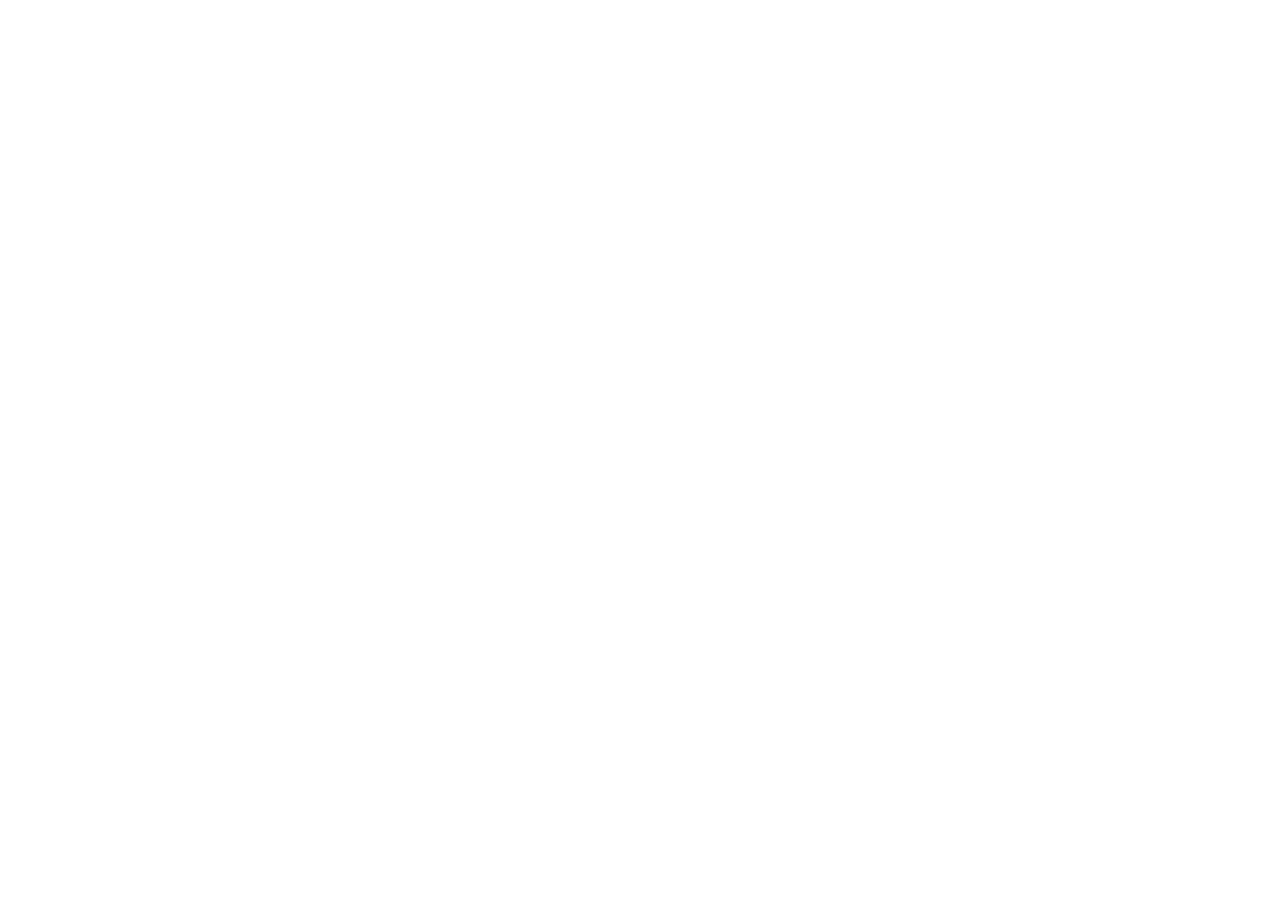
==== leaflet/src/main/resources/templates/leaflet.html @ c23d808e "leflet.js" ====
<!DOCTYPE html>
<html xmlns:th="http://www.thymeleaf.org">
<head>
    <meta name="description" content="Leaflet Template">
    <title>Simple Map</title>
    <meta name="viewport" content="initial-scale=1.0">
    <meta charset="utf-8">
    <link rel="stylesheet" th:href="@{https://unpkg.com/leaflet@1.3.1/dist/leaflet.css}" />
    <style>
        #map {
            height: 100%;
            width: 100%;
        }

        html, body {
            height: 100%;
            margin: 0;
            padding: 0;
        }
    </style>
</head>
<body>
    <div id="map"></div>
</body>
<script th:src="@{https://unpkg.com/leaflet@1.3.1/dist/leaflet.js}"></script>
<script>
    var map = L.map('map').setView([21.02014554822514, 105.784259312448], 13);

    L.tileLayer('http://{s}.tile.osm.org/{z}/{x}/{y}.png', {
        attribution: '&copy; <a href="http://osm.org/copyright">OpenStreetMap</a> contributors'
    }).addTo(map);
</script>
</html>
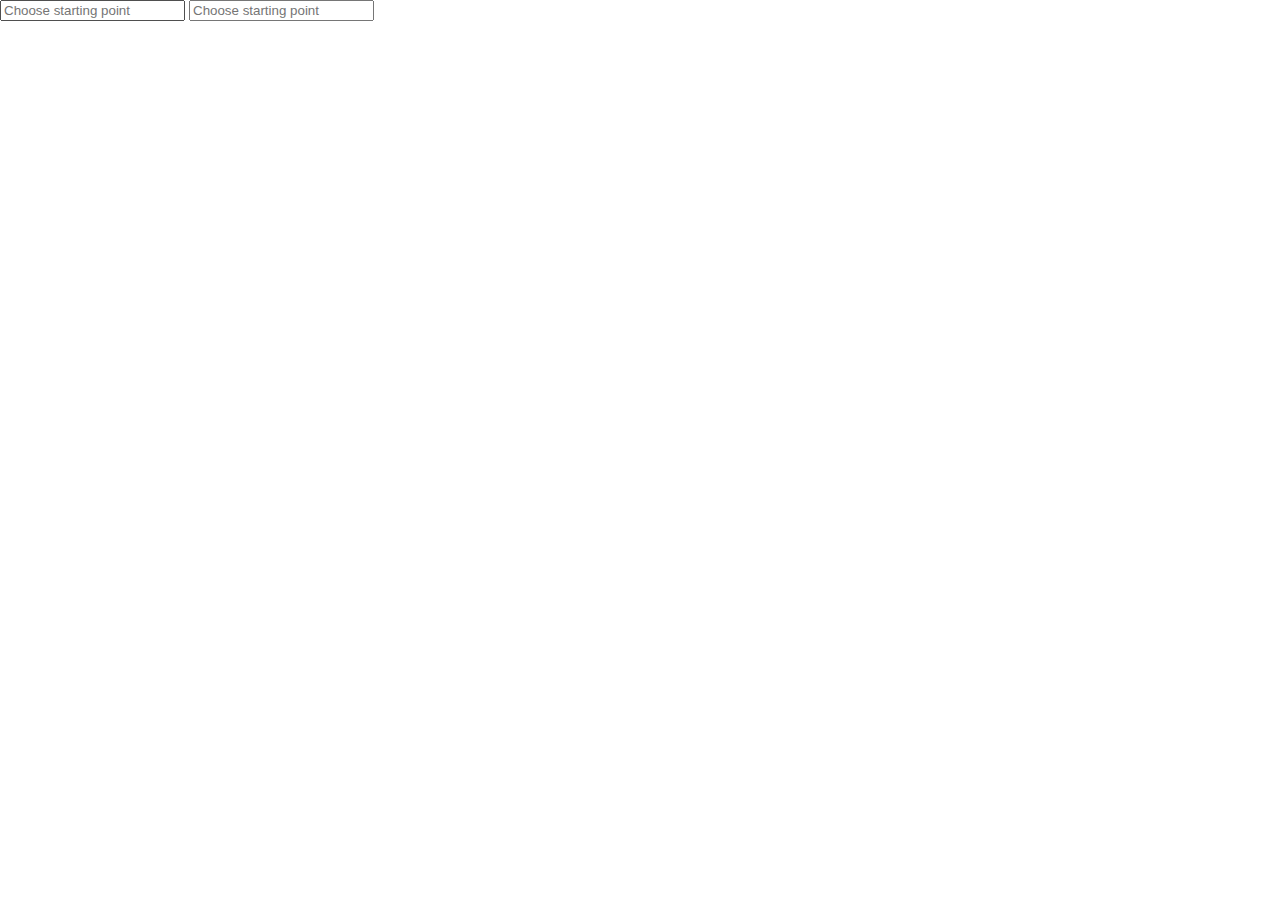
==== commit b9d7154a: "run themleaf" ====
--- a/leaflet/src/main/resources/templates/leaflet.html
+++ b/leaflet/src/main/resources/templates/leaflet.html
@@ -1,33 +1,123 @@
 <!DOCTYPE html>
-<html xmlns:th="http://www.thymeleaf.org">
+<html lang="en" xmlns:th="http://www.thymeleaf.org">
 <head>
-    <meta name="description" content="Leaflet Template">
-    <title>Simple Map</title>
-    <meta name="viewport" content="initial-scale=1.0">
-    <meta charset="utf-8">
-    <link rel="stylesheet" th:href="@{https://unpkg.com/leaflet@1.3.1/dist/leaflet.css}" />
-    <style>
-        #map {
-            height: 100%;
-            width: 100%;
+<meta charset="UTF-8">
+<title>My Map App</title>
+<link rel="stylesheet"
+	th:href="@{https://cdnjs.cloudflare.com/ajax/libs/leaflet/0.7.7/leaflet.css}" />
+<link rel="stylesheet" th:href="@{/css/style.css}" />
+</head>
+<body style="border: 0; margin: 0">
+	<div id="map"></div>
+	<div class="formBlock">
+		<form id="form">
+			<input type="text" name="start" class="input" id="start"
+				placeholder="Choose starting point" /> <input type="text"
+				name="end" class="input" id="destination"
+				placeholder="Choose starting point" />
+			<button style="display: none;" type="submit">Get Directions</button>
+		</form>
+	</div>
+
+	<script
+		th:src="@{https://cdnjs.cloudflare.com/ajax/libs/leaflet/0.7.7/leaflet.js}"></script>
+	<script
+		th:src="@{https://www.mapquestapi.com/sdk/leaflet/v2.2/mq-map.js?key=S8d7L47mdyAG5nHG09dUnSPJjreUVPeC}"></script>
+	<script
+		th:src="@{https://www.mapquestapi.com/sdk/leaflet/v2.2/mq-routing.js?key=S8d7L47mdyAG5nHG09dUnSPJjreUVPeC}"></script>
+	<script>
+ // default map layer
+    let map = L.map('map', {
+        layers: MQ.mapLayer(),
+        center: [35.791188, -78.636755],
+        zoom: 12
+    });
+        
+
+        function runDirection(start, end) {
+            
+            // recreating new map layer after removal
+            map = L.map('map', {
+                layers: MQ.mapLayer(),
+                center: [35.791188, -78.636755],
+                zoom: 12
+            });
+            
+            var dir = MQ.routing.directions();
+
+            dir.route({
+                locations: [
+                    start,
+                    end
+                ]
+            });
+        
+
+            CustomRouteLayer = MQ.Routing.RouteLayer.extend({
+                createStartMarker: (location) => {
+                    var custom_icon;
+                    var marker;
+
+                    custom_icon = L.icon({
+                       iconUrl: 'img/blue.png',
+
+                        iconSize: [20, 29],
+                        iconAnchor: [10, 29],
+                        popupAnchor: [0, -29]
+                    });
+
+                    marker = L.marker(location.latLng, {icon: custom_icon}).addTo(map);
+
+                    return marker;
+                },
+
+                createEndMarker: (location) => {
+                    var custom_icon;
+                    var marker;
+
+                    custom_icon = L.icon({
+                        iconUrl: 'img/red.png',
+                        iconSize: [20, 29],
+                        iconAnchor: [10, 29],
+                        popupAnchor: [0, -29]
+                    });
+
+                    marker = L.marker(location.latLng, {icon: custom_icon}).addTo(map);
+
+                    return marker;
+                }
+            });
+            
+            map.addLayer(new CustomRouteLayer({
+                directions: dir,
+                fitBounds: true
+            })); 
         }
 
-        html, body {
-            height: 100%;
-            margin: 0;
-            padding: 0;
-        }
-    </style>
-</head>
-<body>
-    <div id="map"></div>
+
+    // function that runs when form submitted
+    function submitForm(event) {
+        event.preventDefault();
+
+        // delete current map layer
+        map.remove();
+
+        // getting form data
+        start = document.getElementById("start").value;
+        end = document.getElementById("destination").value;
+
+        // run directions function
+        runDirection(start, end);
+
+        // reset form
+        document.getElementById("form").reset();
+    }
+
+    // asign the form to form variable
+    const form = document.getElementById('form');
+
+    // call the submitForm() function when submitting the form
+    form.addEventListener('submit', submitForm);
+    </script>
 </body>
-<script th:src="@{https://unpkg.com/leaflet@1.3.1/dist/leaflet.js}"></script>
-<script>
-    var map = L.map('map').setView([21.02014554822514, 105.784259312448], 13);
-
-    L.tileLayer('http://{s}.tile.osm.org/{z}/{x}/{y}.png', {
-        attribution: '&copy; <a href="http://osm.org/copyright">OpenStreetMap</a> contributors'
-    }).addTo(map);
-</script>
 </html>
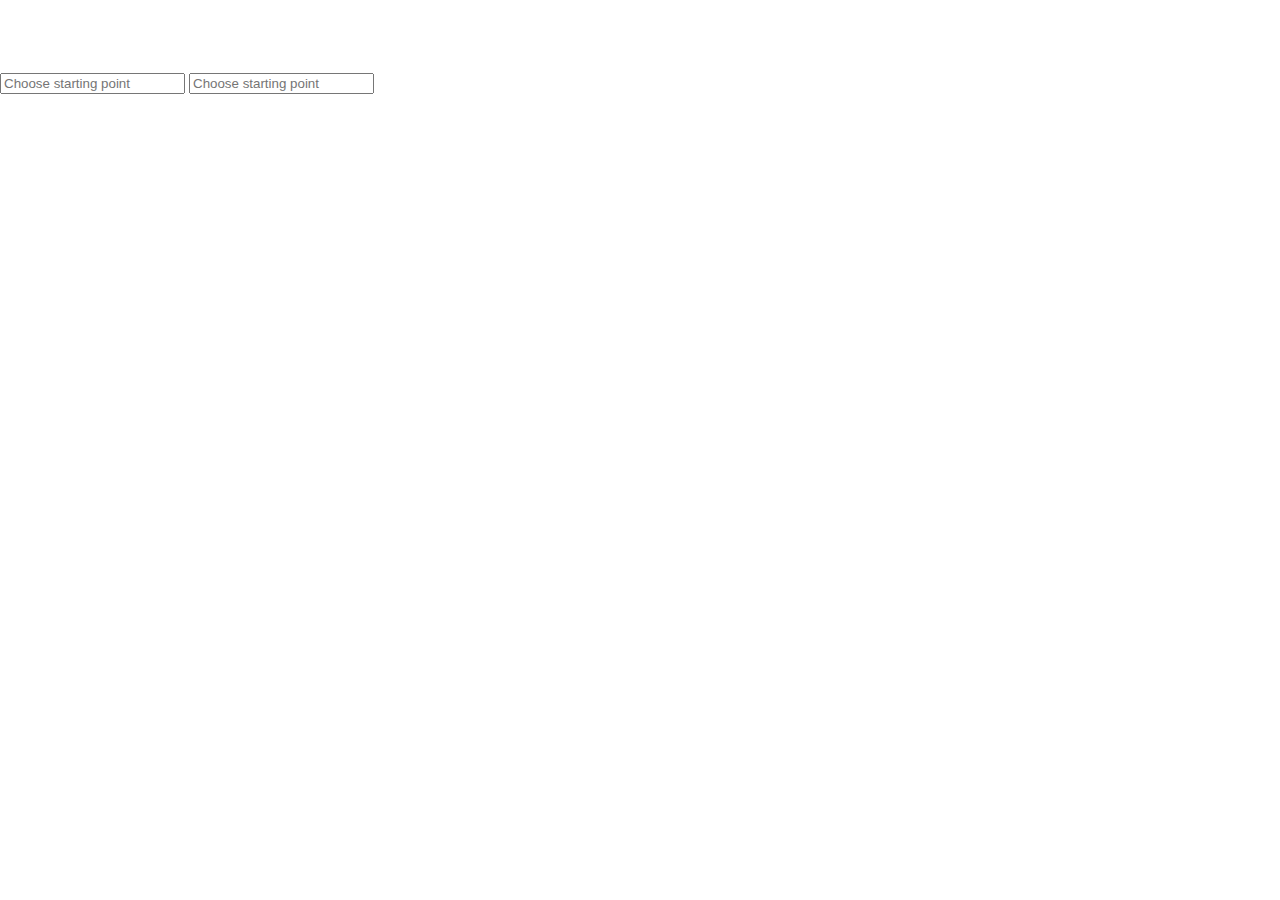
==== commit cf15a404: "up huong dan duong di" ====
--- a/leaflet/src/main/resources/templates/leaflet.html
+++ b/leaflet/src/main/resources/templates/leaflet.html
@@ -8,9 +8,13 @@
 <link rel="stylesheet" th:href="@{/css/style.css}" />
 </head>
 <body style="border: 0; margin: 0">
-	<div id="map"></div>
+	<div id="map">
+		<div class="formBlock1" style="margin-left: 1300px;">
+			<button onclick="showAlert()"><img style="width: 46px;height: 46px;" src="img/trash.png" alt=""></button>
+		</div>
 	<div class="formBlock">
 		<form id="form">
+			<div id="error-message"></div><br>
 			<input type="text" name="start" class="input" id="start"
 				placeholder="Choose starting point" /> <input type="text"
 				name="end" class="input" id="destination"
@@ -18,82 +22,188 @@
 			<button style="display: none;" type="submit">Get Directions</button>
 		</form>
 	</div>
-
+	</div>
 	<script
-		th:src="@{https://cdnjs.cloudflare.com/ajax/libs/leaflet/0.7.7/leaflet.js}"></script>
+		src="https://cdnjs.cloudflare.com/ajax/libs/leaflet/0.7.7/leaflet.js"></script>
 	<script
-		th:src="@{https://www.mapquestapi.com/sdk/leaflet/v2.2/mq-map.js?key=S8d7L47mdyAG5nHG09dUnSPJjreUVPeC}"></script>
+		src="https://www.mapquestapi.com/sdk/leaflet/v2.2/mq-map.js?key=S8d7L47mdyAG5nHG09dUnSPJjreUVPeC"></script>
 	<script
-		th:src="@{https://www.mapquestapi.com/sdk/leaflet/v2.2/mq-routing.js?key=S8d7L47mdyAG5nHG09dUnSPJjreUVPeC}"></script>
+		src="https://www.mapquestapi.com/sdk/leaflet/v2.2/mq-routing.js?key=S8d7L47mdyAG5nHG09dUnSPJjreUVPeC"></script>
 	<script>
  // default map layer
     let map = L.map('map', {
         layers: MQ.mapLayer(),
-        center: [35.791188, -78.636755],
+        center: [0, -0],
         zoom: 12
     });
         
-
-        function runDirection(start, end) {
-            
-            // recreating new map layer after removal
-            map = L.map('map', {
-                layers: MQ.mapLayer(),
-                center: [35.791188, -78.636755],
-                zoom: 12
-            });
-            
-            var dir = MQ.routing.directions();
-
-            dir.route({
-                locations: [
-                    start,
-                    end
-                ]
-            });
-        
-
-            CustomRouteLayer = MQ.Routing.RouteLayer.extend({
-                createStartMarker: (location) => {
-                    var custom_icon;
-                    var marker;
-
-                    custom_icon = L.icon({
-                       iconUrl: 'img/blue.png',
-
-                        iconSize: [20, 29],
-                        iconAnchor: [10, 29],
-                        popupAnchor: [0, -29]
-                    });
-
-                    marker = L.marker(location.latLng, {icon: custom_icon}).addTo(map);
-
-                    return marker;
-                },
-
-                createEndMarker: (location) => {
-                    var custom_icon;
-                    var marker;
-
-                    custom_icon = L.icon({
-                        iconUrl: 'img/red.png',
-                        iconSize: [20, 29],
-                        iconAnchor: [10, 29],
-                        popupAnchor: [0, -29]
-                    });
-
-                    marker = L.marker(location.latLng, {icon: custom_icon}).addTo(map);
-
-                    return marker;
-                }
-            });
-            
-            map.addLayer(new CustomRouteLayer({
-                directions: dir,
-                fitBounds: true
-            })); 
-        }
-
+// update location
+ function updateLocation(lat, lng) {
+	 L.marker([lat, lng]).addTo(map);
+	 map.setView([lat, lng], 13); // Thay đổi tọa độ trung tâm của bản đồ
+ }
+ //
+ navigator.geolocation.getCurrentPosition((position) => {
+	 const {latitude, longitude} = position.coords;
+	 L.marker([latitude, longitude]).addTo(map); // Tạo Marker tại vị trí này
+	 map.setView([latitude, longitude], 13); // Phóng to bản đồ đến vị trí này
+	 // Sử dụng fetch API để cập nhật thông tin vị trí từ địa chỉ IP
+	 setInterval(() => {
+		 fetch('https://geoip-db.com/json/')
+				 .then((response) => response.json())
+				 .then((data) => {
+					 const {latitude, longitude} = data; // Lấy tọa độ từ kết quả trả về
+					 updateLocation(latitude, longitude); // Cập nhật vị trí mới
+					 map.setView([latitude, longitude], 13); // Cập nhật vị trí hiển thị trên bản đồ
+				 })
+				 .catch((error) => {
+					 console.error(error);
+				 });
+	 }, 5000); // Thực hiện cập nhật mỗi 5 giây
+ }, (error) => {
+	 console.error(error);
+	 // Sử dụng fetch API để cập nhật thông tin vị trí từ địa chỉ IP
+	 setInterval(() => {
+		 fetch('https://geoip-db.com/json/')
+				 .then((response) => response.json())
+				 .then((data) => {
+					 const {latitude, longitude} = data; // Lấy tọa độ từ kết quả trả về
+					 updateLocation(latitude, longitude); // Cập nhật vị trí mới
+					 map.setView([latitude, longitude], 13); // Cập nhật vị trí hiển thị trên bản đồ
+				 })
+				 .catch((error) => {
+					 console.error(error);
+				 });
+	 }, 5000); // Thực hiện cập nhật mỗi 5 giây
+ });
+ //
+ function runDirection(start, end) {
+	 // create a new map layer
+	 map = L.map('map', {
+		 layers: MQ.mapLayer({
+			 key: 'FPEf1w0pVCwT6lGp6U7S9jLKXtqwunyx'
+		 }),
+		 center: [10.774450, 106.700232],
+		 zoom: 13
+	 });
+
+	 // create a directions object
+	 const dir = MQ.routing.directions();
+
+	 // set the from and to locations
+	 dir.route({
+		 locations: [
+			 { street: start },
+			 { street: end }
+		 ]
+	 });
+
+	 // create a customized route layer
+	 const CustomRouteLayer = MQ.Routing.RouteLayer.extend({
+		 createStartMarker: (location) => {
+			 var custom_icon = L.icon({
+				 iconUrl: 'img/placeholder.png',
+				 iconSize: [20, 29],
+				 iconAnchor: [10, 29],
+				 popupAnchor: [0, -29]
+			 });
+
+			 var marker = L.marker(location.latLng, { icon: custom_icon }).addTo(map);
+
+			 return marker;
+		 },
+
+		 createEndMarker: (location) => {
+			 var custom_icon = L.icon({
+				 iconUrl: 'img/placeholder (1).png',
+				 iconSize: [20, 29],
+				 iconAnchor: [10, 29],
+				 popupAnchor: [0, -29]
+			 });
+
+			 var marker = L.marker(location.latLng, { icon: custom_icon }).addTo(map);
+
+			 return marker;
+		 },
+
+		 createLine: (features, options) => {
+			 var line = L.geoJSON(features, {
+				 style: {
+					 color: '#0096d6',
+					 weight: 6
+				 }
+			 });
+
+			 return line;
+		 }
+	 });
+
+	 // add the route layer to the map
+	 map.addLayer(new CustomRouteLayer({
+		 directions: dir,
+		 fitBounds: true
+	 }));
+
+	 // retrieve the route data from the MapQuest Directions API
+	 const url = `https://www.mapquestapi.com/directions/v2/route?key=FPEf1w0pVCwT6lGp6U7S9jLKXtqwunyx&from=${start}&to=${end}`;
+
+	 fetch(url)
+			 .then(response => {
+				 if (response.status==400) {
+					 throw new Error(`Failed to retrieve route data `);
+				 }
+				 return response.json();
+			 })
+			 .then(data => {
+				 // get the maneuver data for the route
+				 const maneuvers = data.route.legs[0].maneuvers;
+
+				 // create an array of instructions for the route
+				 const instructions = maneuvers.map(maneuver => maneuver.narrative);
+				 const direction = maneuvers.map(maneuver => maneuver.direction);
+				 // display the instructions on the page
+				 const instructionsContainer = document.getElementById('error-message');
+				 instructionsContainer.innerHTML = 'Arrdress' + direction;
+				 instructions.forEach(instruction => {
+					 const li = document.createElement('li');
+					 li.classList.add('li_derec');
+					 if (instruction.indexOf("Turn left") !== -1) {
+
+						 instruction = instruction.replace("Turn left", "<img class='img_icon_instruction' src='https://th.bing.com/th/id/R.f7484f0b227841ce23b09630e5bab0c1?rik=3eFDi3ukctQV8Q&riu=http%3a%2f%2ficons.iconarchive.com%2ficons%2ficonsmind%2foutline%2f512%2fTurn-Left-icon.png&ehk=sfDp7m4o11nekZiESdOyvTBdsTiH9CSHNrjfcpPCH0Y%3d&risl=&pid=ImgRaw&r=0'> Turn left");
+
+					 }
+
+					 if (instruction.indexOf("Turn right") !== -1) {
+
+						 instruction = instruction.replace("Turn right", "<img class='img_icon_instruction' src='img/turn-right.png'> Turn right");
+
+					 }
+					 if (instruction.indexOf("Keep right") !== -1) {
+
+						 instruction = instruction.replace("Keep right", "<img class='img_icon_instruction' src='img/top-right.png'> Keep right");
+
+					 }
+					 if (instruction.indexOf("Keep left") !== -1) {
+
+						 instruction = instruction.replace("Keep left", "<img class='img_icon_instruction' src='img/340481594_885769662488655_4930446522493437372_n.jpg'> Keep left");
+
+					 }
+					 if (instruction.indexOf("Continue") !== -1 || instruction.indexOf("Head") !== -1) {
+
+						 instruction = instruction.replace("Continue", "<img class='img_icon_instruction' src='img/up-arrow.png'> Continue");
+						 instruction = instruction.replace("Head", "<img class='img_icon_instruction' src='img/up-arrow.png'> Head");
+
+					 }
+					 li.innerHTML = instruction;
+					 instructionsContainer.appendChild(li);
+
+				 });
+			 })
+			 .catch(error => {
+				 console.error(error);
+				 alert('There was an error retrieving the route data. Please try again later.');
+			 });
+ }
 
     // function that runs when form submitted
     function submitForm(event) {
@@ -119,5 +229,6 @@
     // call the submitForm() function when submitting the form
     form.addEventListener('submit', submitForm);
     </script>
+
 </body>
 </html>
